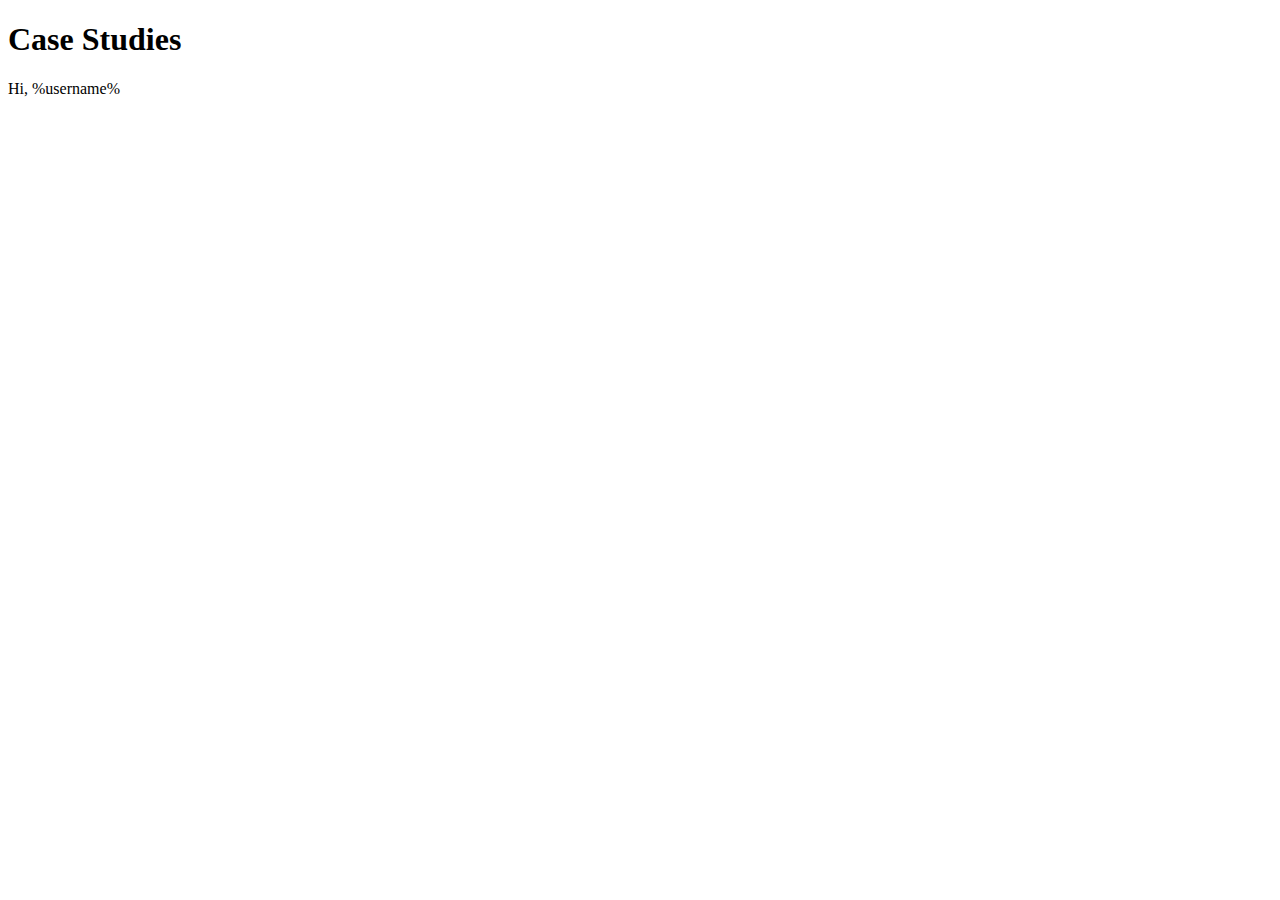
==== case/index.html @ 24cc2d68 "first drop" ====
<!doctype html><meta charset=utf-8><meta http-equiv=X-UA-Compatible content="IE=edge"><meta name=description content=""><meta name=viewport content="width=device-width,initial-scale=1"><title>Caspio Case Studies</title><meta name=msapplication-tap-highlight content=no><link rel=manifest href=manifest.json><meta name=mobile-web-app-capable content=yes><meta name=application-name content="Caspio Case Studies"><link rel=icon sizes=192x192 href=images/touch/chrome-touch-icon-192x192.png><meta name=apple-mobile-web-app-capable content=yes><meta name=apple-mobile-web-app-status-bar-style content=black><meta name=apple-mobile-web-app-title content="Caspio Case Studies"><link rel=apple-touch-icon href=images/touch/apple-touch-icon.png><meta name=msapplication-TileImage content=images/touch/ms-touch-icon-144x144-precomposed.png><meta name=msapplication-TileColor content=#2F3BA2><meta name=theme-color content=#2F3BA2><link rel=stylesheet href=styles/normalize.css><link rel=stylesheet href=styles/main.css><header><h1>Case Studies</h1><div>Hi, %username%</div></header><main></main><script src=scripts/main.min.js></script>
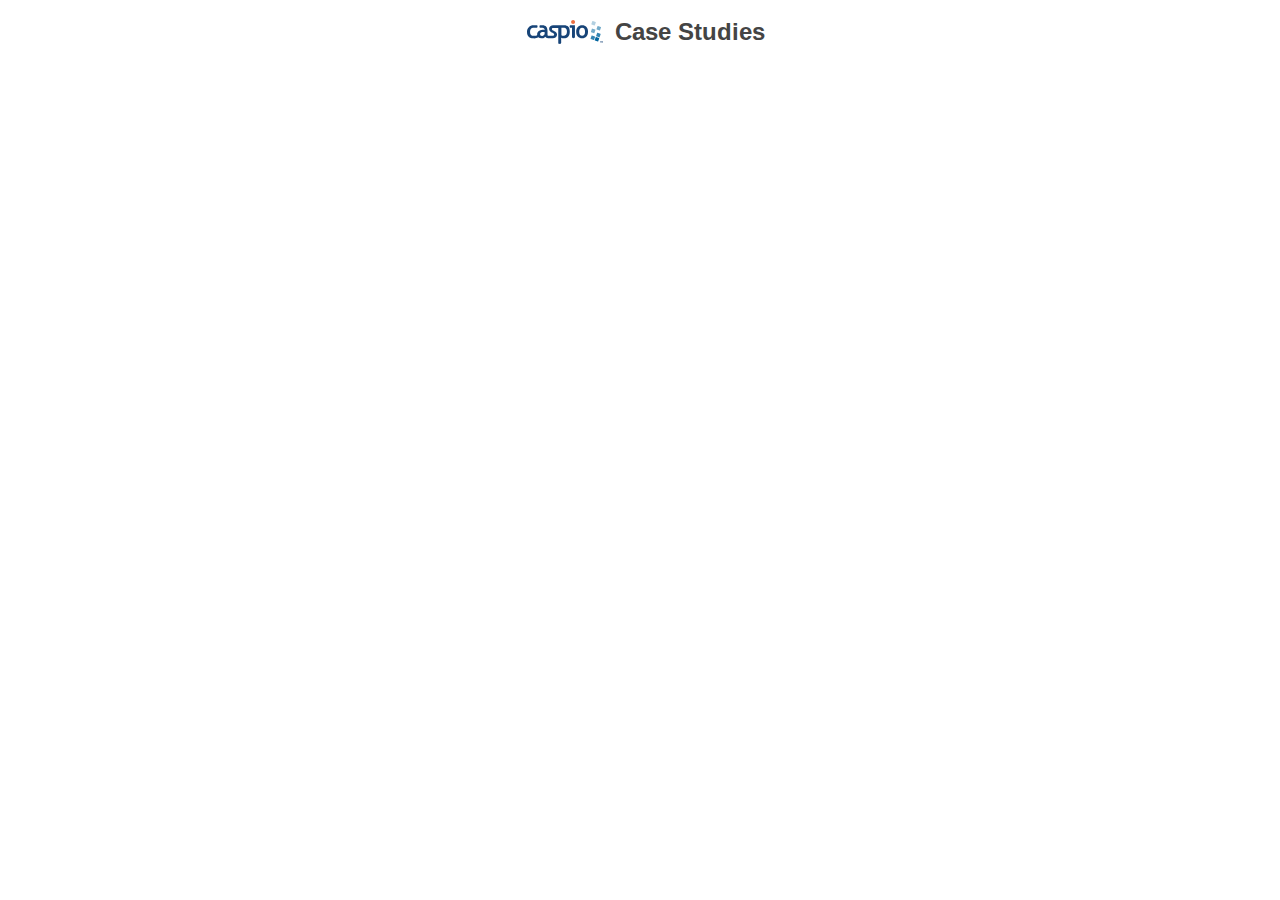
==== commit 1bf5c11f: "update-2" ====
--- a/case/index.html
+++ b/case/index.html
@@ -1 +1,2 @@
-<!doctype html><meta charset=utf-8><meta http-equiv=X-UA-Compatible content="IE=edge"><meta name=description content=""><meta name=viewport content="width=device-width,initial-scale=1"><title>Caspio Case Studies</title><meta name=msapplication-tap-highlight content=no><link rel=manifest href=manifest.json><meta name=mobile-web-app-capable content=yes><meta name=application-name content="Caspio Case Studies"><link rel=icon sizes=192x192 href=images/touch/chrome-touch-icon-192x192.png><meta name=apple-mobile-web-app-capable content=yes><meta name=apple-mobile-web-app-status-bar-style content=black><meta name=apple-mobile-web-app-title content="Caspio Case Studies"><link rel=apple-touch-icon href=images/touch/apple-touch-icon.png><meta name=msapplication-TileImage content=images/touch/ms-touch-icon-144x144-precomposed.png><meta name=msapplication-TileColor content=#2F3BA2><meta name=theme-color content=#2F3BA2><link rel=stylesheet href=styles/normalize.css><link rel=stylesheet href=styles/main.css><header><h1>Case Studies</h1><div>Hi, %username%</div></header><main></main><script src=scripts/main.min.js></script>+<!doctype html><meta charset=utf-8><meta http-equiv=X-UA-Compatible content="IE=edge"><meta name=description content=""><meta name=viewport content="width=device-width,initial-scale=1"><title>Caspio Case Studies - Case Details</title><meta name=msapplication-tap-highlight content=no><link rel=manifest href=manifest.json><meta name=mobile-web-app-capable content=yes><meta name=application-name content="Caspio Case Studies"><link rel=icon sizes=192x192 href=images/touch/chrome-touch-icon-192x192.png><meta name=apple-mobile-web-app-capable content=yes><meta name=apple-mobile-web-app-status-bar-style content=black><meta name=apple-mobile-web-app-title content="Caspio Case Studies - Case Details"><link rel=apple-touch-icon href=images/touch/apple-touch-icon.png><meta name=msapplication-TileImage content=images/touch/ms-touch-icon-144x144-precomposed.png><meta name=msapplication-TileColor content=#2F3BA2><meta name=theme-color content=#2F3BA2><link rel=stylesheet href=/styles/normalize.css><link rel=stylesheet href=/styles/main.css><body><script>var v_dpTotalCount = 1;
+    var v_dpCounter = 0;</script><header><h1><a id=caspio_header href=/ ><img id=caspio_header_logo src=/images/logo.svg>Case Studies</a></h1><script src=https://c3esh604.caspio.com/dp/05ff40005696ba4b34da4b4cba49/emb></script><div class=cxkg></div></header><main><script src=https://c3esh604.caspio.com/dp/05ff4000f01329249c544fd5b1d6/emb></script></main><script src=scripts/main.min.js></script>